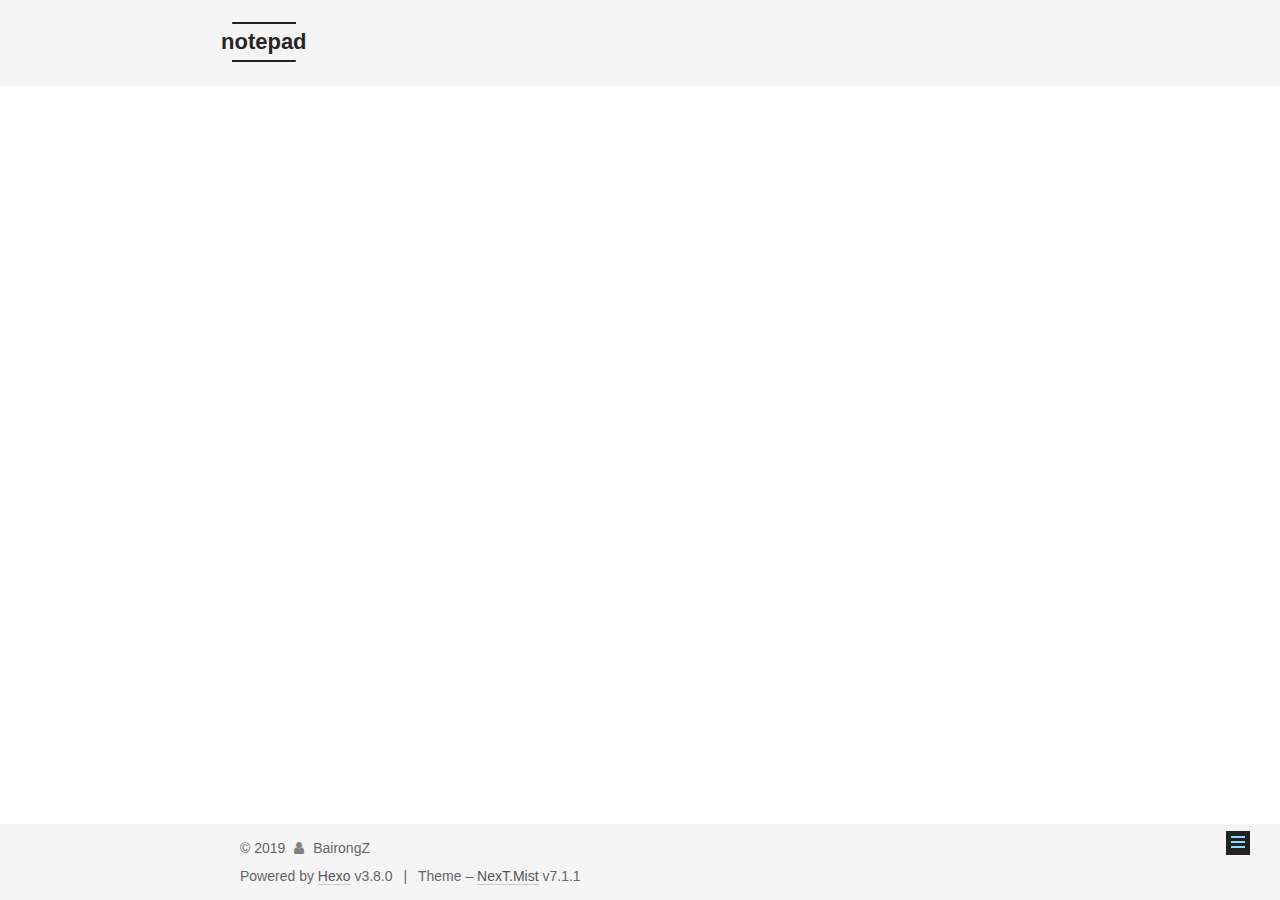
==== about/index.html @ 4c15c06f "Site updated: 2019-05-06 21:44:26" ====
<!DOCTYPE html>












  


<html class="theme-next mist use-motion" lang>
<head><meta name="generator" content="Hexo 3.8.0">
  <!-- hexo-inject:begin --><!-- hexo-inject:end --><meta charset="UTF-8">
<meta http-equiv="X-UA-Compatible" content="IE=edge">
<meta name="viewport" content="width=device-width, initial-scale=1, maximum-scale=2">
<meta name="theme-color" content="#222">
























<link rel="stylesheet" href="/lib/font-awesome/css/font-awesome.min.css?v=4.6.2">

<link rel="stylesheet" href="/css/main.css?v=7.1.1">


  <link rel="apple-touch-icon" sizes="180x180" href="/images/apple-touch-icon-next.png?v=7.1.1">


  <link rel="icon" type="image/png" sizes="32x32" href="/images/favicon-32x32-next.png?v=7.1.1">


  <link rel="icon" type="image/png" sizes="16x16" href="/images/favicon-16x16-next.png?v=7.1.1">


  <link rel="mask-icon" href="/images/logo.svg?v=7.1.1" color="#222">







<script id="hexo.configurations">
  var NexT = window.NexT || {};
  var CONFIG = {
    root: '/',
    scheme: 'Mist',
    version: '7.1.1',
    sidebar: {"position":"left","display":"post","offset":12,"onmobile":false,"dimmer":false},
    back2top: true,
    back2top_sidebar: false,
    fancybox: false,
    fastclick: false,
    lazyload: false,
    tabs: true,
    motion: {"enable":true,"async":false,"transition":{"post_block":"fadeIn","post_header":"slideDownIn","post_body":"slideDownIn","coll_header":"slideLeftIn","sidebar":"slideUpIn"}},
    algolia: {
      applicationID: '',
      apiKey: '',
      indexName: '',
      hits: {"per_page":10},
      labels: {"input_placeholder":"Search for Posts","hits_empty":"We didn't find any results for the search: ${query}","hits_stats":"${hits} results found in ${time} ms"}
    }
  };
</script>


  




  <meta name="description" content="Hi,I’m master student at Tokyo Institute of Technology, following atlinkedin:Github:">
<meta property="og:type" content="website">
<meta property="og:title" content="about">
<meta property="og:url" content="http://yoursite.com/about/index.html">
<meta property="og:site_name" content="notepad">
<meta property="og:description" content="Hi,I’m master student at Tokyo Institute of Technology, following atlinkedin:Github:">
<meta property="og:locale" content="default">
<meta property="og:updated_time" content="2019-05-06T12:43:52.439Z">
<meta name="twitter:card" content="summary">
<meta name="twitter:title" content="about">
<meta name="twitter:description" content="Hi,I’m master student at Tokyo Institute of Technology, following atlinkedin:Github:">





  
  
  <link rel="canonical" href="http://yoursite.com/about/">



<script id="page.configurations">
  CONFIG.page = {
    sidebar: "",
  };
</script>

  <title>about | notepad</title>
  












  <noscript>
  <style>
  .use-motion .motion-element,
  .use-motion .brand,
  .use-motion .menu-item,
  .sidebar-inner,
  .use-motion .post-block,
  .use-motion .pagination,
  .use-motion .comments,
  .use-motion .post-header,
  .use-motion .post-body,
  .use-motion .collection-title { opacity: initial; }

  .use-motion .logo,
  .use-motion .site-title,
  .use-motion .site-subtitle {
    opacity: initial;
    top: initial;
  }

  .use-motion .logo-line-before i { left: initial; }
  .use-motion .logo-line-after i { right: initial; }
  </style>
</noscript><!-- hexo-inject:begin --><!-- hexo-inject:end -->

</head>

<body itemscope itemtype="http://schema.org/WebPage" lang="default">

  
  
    
  

  <!-- hexo-inject:begin --><!-- hexo-inject:end --><div class="container sidebar-position-left page-post-detail">
    <div class="headband"></div>

    <header id="header" class="header" itemscope itemtype="http://schema.org/WPHeader">
      <div class="header-inner"><div class="site-brand-wrapper">
  <div class="site-meta">
    

    <div class="custom-logo-site-title">
      <a href="/" class="brand" rel="start">
        <span class="logo-line-before"><i></i></span>
        <span class="site-title">notepad</span>
        <span class="logo-line-after"><i></i></span>
      </a>
    </div>
    
    
  </div>

  <div class="site-nav-toggle">
    <button aria-label="Toggle navigation bar">
      <span class="btn-bar"></span>
      <span class="btn-bar"></span>
      <span class="btn-bar"></span>
    </button>
  </div>
</div>



<nav class="site-nav">
  
    <ul id="menu" class="menu">
      
        
        
        
          
          <li class="menu-item menu-item-home">

    
    
    
      
    

    

    <a href="/" rel="section"><i class="menu-item-icon fa fa-fw fa-home"></i> <br>Home</a>

  </li>
        
        
        
          
          <li class="menu-item menu-item-about menu-item-active">

    
    
    
      
    

    

    <a href="/about/" rel="section"><i class="menu-item-icon fa fa-fw fa-user"></i> <br>About</a>

  </li>
        
        
        
          
          <li class="menu-item menu-item-archives">

    
    
    
      
    

    

    <a href="/archives/" rel="section"><i class="menu-item-icon fa fa-fw fa-archive"></i> <br>Archives</a>

  </li>

      
      
    </ul>
  

  
    

    
    
      
      
    
      
      
    
      
      
    
    

  


  

  
</nav>



  



</div>
    </header>

    


    <main id="main" class="main">
      <div class="main-inner">
        <div class="content-wrap">
          
          <div id="content" class="content">
            

  <div id="posts" class="posts-expand">
    
    
    
    <div class="post-block page">
      <header class="post-header">

<h1 class="post-title" itemprop="name headline">about

</h1>

<div class="post-meta">
  
  



</div>

</header>

      
      
      
      <div class="post-body">
        
        
          <p>Hi,<br>I’m master student at Tokyo Institute of Technology,</p>
<p>following at<br>linkedin:<br>Github:</p>

        
      </div>
      
      
      
    </div>
    



    
    
    
  </div>


          </div>
          

  



        </div>
        
          
  
  <div class="sidebar-toggle">
    <div class="sidebar-toggle-line-wrap">
      <span class="sidebar-toggle-line sidebar-toggle-line-first"></span>
      <span class="sidebar-toggle-line sidebar-toggle-line-middle"></span>
      <span class="sidebar-toggle-line sidebar-toggle-line-last"></span>
    </div>
  </div>

  <aside id="sidebar" class="sidebar">
    <div class="sidebar-inner">

      

      

      <div class="site-overview-wrap sidebar-panel sidebar-panel-active">
        <div class="site-overview">
          <div class="site-author motion-element" itemprop="author" itemscope itemtype="http://schema.org/Person">
            
              <p class="site-author-name" itemprop="name">BairongZ</p>
              <div class="site-description motion-element" itemprop="description"></div>
          </div>

          
            <nav class="site-state motion-element">
              
                <div class="site-state-item site-state-posts">
                
                  <a href="/archives/">
                
                    <span class="site-state-item-count">2</span>
                    <span class="site-state-item-name">posts</span>
                  </a>
                </div>
              

              

              
                
                
                <div class="site-state-item site-state-tags">
                  
                    
                    
                      
                    
                    <span class="site-state-item-count">1</span>
                    <span class="site-state-item-name">tags</span>
                  
                </div>
              
            </nav>
          

          

          

          

          

          
          

          
            
          
          

        </div>
      </div>

      

      

    </div>
  </aside>
  


        
      </div>
    </main>

    <footer id="footer" class="footer">
      <div class="footer-inner">
        <div class="copyright">&copy; <span itemprop="copyrightYear">2019</span>
  <span class="with-love" id="animate">
    <i class="fa fa-user"></i>
  </span>
  <span class="author" itemprop="copyrightHolder">BairongZ</span>

  

  
</div>


  <div class="powered-by">Powered by <a href="https://hexo.io" class="theme-link" rel="noopener" target="_blank">Hexo</a> v3.8.0</div>



  <span class="post-meta-divider">|</span>



  <div class="theme-info">Theme – <a href="https://theme-next.org" class="theme-link" rel="noopener" target="_blank">NexT.Mist</a> v7.1.1</div>




        








        
      </div>
    </footer>

    
      <div class="back-to-top">
        <i class="fa fa-arrow-up"></i>
        
      </div>
    

    

    

    
  </div>

  

<script>
  if (Object.prototype.toString.call(window.Promise) !== '[object Function]') {
    window.Promise = null;
  }
</script>


























  
  <script src="/lib/jquery/index.js?v=2.1.3"></script>

  
  <script src="/lib/velocity/velocity.min.js?v=1.2.1"></script>

  
  <script src="/lib/velocity/velocity.ui.min.js?v=1.2.1"></script>


  


  <script src="/js/utils.js?v=7.1.1"></script>

  <script src="/js/motion.js?v=7.1.1"></script>



  
  


  <script src="/js/schemes/muse.js?v=7.1.1"></script>




  
  <script src="/js/scrollspy.js?v=7.1.1"></script>
<script src="/js/post-details.js?v=7.1.1"></script>



  


  <script src="/js/next-boot.js?v=7.1.1"></script><!-- hexo-inject:begin --><!-- hexo-inject:end -->


  

  

  

  


  


  




  

  

  
  

  
  

  


  

  

  

  

  

  

  

  

  

  

  

</body>
</html>
---- css/main.css ----
/* normalize.css v8.0.1 | MIT License | github.com/necolas/normalize.css */
html {
  line-height: 1.15; /* 1 */
  -webkit-text-size-adjust: 100%; /* 2 */
}
body {
  margin: 0;
}
main {
  display: block;
}
h1 {
  font-size: 2em;
  margin: 0.67em 0;
}
hr {
  box-sizing: content-box; /* 1 */
  height: 0; /* 1 */
  overflow: visible; /* 2 */
}
pre {
  font-family: monospace, monospace; /* 1 */
  font-size: 1em; /* 2 */
}
a {
  background-color: transparent;
}
abbr[title] {
  border-bottom: none; /* 1 */
  text-decoration: underline; /* 2 */
  text-decoration: underline dotted; /* 2 */
}
b,
strong {
  font-weight: bolder;
}
code,
kbd,
samp {
  font-family: monospace, monospace; /* 1 */
  font-size: 1em; /* 2 */
}
small {
  font-size: 80%;
}
sub,
sup {
  font-size: 75%;
  line-height: 0;
  position: relative;
  vertical-align: baseline;
}
sub {
  bottom: -0.25em;
}
sup {
  top: -0.5em;
}
img {
  border-style: none;
}
button,
input,
optgroup,
select,
textarea {
  font-family: inherit; /* 1 */
  font-size: 100%; /* 1 */
  line-height: 1.15; /* 1 */
  margin: 0; /* 2 */
}
button,
input {
/* 1 */
  overflow: visible;
}
button,
select {
/* 1 */
  text-transform: none;
}
button,
[type="button"],
[type="reset"],
[type="submit"] {
  -webkit-appearance: button;
}
button::-moz-focus-inner,
[type="button"]::-moz-focus-inner,
[type="reset"]::-moz-focus-inner,
[type="submit"]::-moz-focus-inner {
  border-style: none;
  padding: 0;
}
button:-moz-focusring,
[type="button"]:-moz-focusring,
[type="reset"]:-moz-focusring,
[type="submit"]:-moz-focusring {
  outline: 1px dotted ButtonText;
}
fieldset {
  padding: 0.35em 0.75em 0.625em;
}
legend {
  box-sizing: border-box; /* 1 */
  color: inherit; /* 2 */
  display: table; /* 1 */
  max-width: 100%; /* 1 */
  padding: 0; /* 3 */
  white-space: normal; /* 1 */
}
progress {
  vertical-align: baseline;
}
textarea {
  overflow: auto;
}
[type="checkbox"],
[type="radio"] {
  box-sizing: border-box; /* 1 */
  padding: 0; /* 2 */
}
[type="number"]::-webkit-inner-spin-button,
[type="number"]::-webkit-outer-spin-button {
  height: auto;
}
[type="search"] {
  -webkit-appearance: textfield; /* 1 */
  outline-offset: -2px; /* 2 */
}
[type="search"]::-webkit-search-decoration {
  -webkit-appearance: none;
}
::-webkit-file-upload-button {
  -webkit-appearance: button; /* 1 */
  font: inherit; /* 2 */
}
details {
  display: block;
}
summary {
  display: list-item;
}
template {
  display: none;
}
[hidden] {
  display: none;
}
::selection {
  background: #262a30;
  color: #fff;
}
body {
  position: relative;
  font-family: 'Lato', "PingFang SC", "Microsoft YaHei", sans-serif;
  font-size: 14px;
  line-height: 2;
  color: #555;
  background: #fff;
}
@media (max-width: 991px) {
  body {
    padding-right: 0 !important;
  }
}
@media (min-width: 1200px) {
  body {
    font-size: 16px;
  }
}
h1,
h2,
h3,
h4,
h5,
h6 {
  margin: 20px 0 15px;
  padding: 0;
  font-weight: bold;
  line-height: 1.5;
  font-family: 'Lato', "PingFang SC", "Microsoft YaHei", sans-serif;
}
h1 {
  font-size: 24px;
}
h1 code {
  font-size: 1em;
}
@media (max-width: 767px) {
  h1 {
    font-size: 20px;
  }
  h1 code {
    font-size: 1em;
  }
}
h2 {
  font-size: 22px;
}
h2 code {
  font-size: 1em;
}
@media (max-width: 767px) {
  h2 {
    font-size: 18px;
  }
  h2 code {
    font-size: 1em;
  }
}
h3 {
  font-size: 20px;
}
h3 code {
  font-size: 1em;
}
@media (max-width: 767px) {
  h3 {
    font-size: 16px;
  }
  h3 code {
    font-size: 1em;
  }
}
h4 {
  font-size: 18px;
}
h4 code {
  font-size: 1em;
}
@media (max-width: 767px) {
  h4 {
    font-size: 14px;
  }
  h4 code {
    font-size: 1em;
  }
}
h5 {
  font-size: 16px;
}
h5 code {
  font-size: 1em;
}
@media (max-width: 767px) {
  h5 {
    font-size: 12px;
  }
  h5 code {
    font-size: 1em;
  }
}
h6 {
  font-size: 14px;
}
h6 code {
  font-size: 1em;
}
@media (max-width: 767px) {
  h6 {
    font-size: 10px;
  }
  h6 code {
    font-size: 1em;
  }
}
p {
  margin: 0 0 20px 0;
}
a,
span.exturl {
  overflow-wrap: break-word;
  word-wrap: break-word;
  background-color: transparent;
  color: #555;
  text-decoration: none;
  outline: none;
  border-bottom: 1px solid #999;
  cursor: pointer;
}
a:hover,
span.exturl:hover {
  color: #222;
  border-bottom-color: #222;
}
video {
  max-width: 100%;
  display: block;
  margin-left: auto;
  margin-right: auto;
}
img {
  display: block;
  margin: auto;
  max-width: 100%;
  height: auto;
}
hr {
  margin: 40px 0;
  height: 3px;
  border: none;
  background-color: #ddd;
  background-image: repeating-linear-gradient(-45deg, #fff, #fff 4px, transparent 4px, transparent 8px);
}
blockquote {
  margin: 0;
  padding: 0 15px;
  color: #666;
  border-left: 4px solid #ddd;
}
blockquote cite::before {
  content: "-";
  padding: 0 5px;
}
dt {
  font-weight: 700;
}
dd {
  margin: 0;
  padding: 0;
}
kbd {
  border: 1px solid #ccc;
  border-radius: 0.2em;
  box-shadow: 0.1em 0.1em 0.2em rgba(0,0,0,0.1);
  background-color: #f9f9f9;
  font-family: inherit;
  background-image: linear-gradient(top, #eee, #fff, #eee);
  padding: 0.1em 0.3em;
  white-space: nowrap;
}
.text-left {
  text-align: left;
}
.text-center {
  text-align: center;
}
.text-right {
  text-align: right;
}
.text-justify {
  text-align: justify;
}
.text-nowrap {
  white-space: nowrap;
}
.text-lowercase {
  text-transform: lowercase;
}
.text-uppercase {
  text-transform: uppercase;
}
.text-capitalize {
  text-transform: capitalize;
}
.center-block {
  display: block;
  margin-left: auto;
  margin-right: auto;
}
.clearfix:before,
.clearfix:after {
  content: " ";
  display: table;
}
.clearfix:after {
  clear: both;
}
.pullquote {
  width: 45%;
}
.pullquote.left {
  float: left;
  margin-left: 5px;
  margin-right: 10px;
}
.pullquote.right {
  float: right;
  margin-left: 10px;
  margin-right: 5px;
}
.affix {
  position: fixed;
}
.translation {
  margin-top: -20px;
  font-size: 14px;
  color: #999;
}
.scrollbar-measure {
  width: 100px;
  height: 100px;
  overflow: scroll;
  position: absolute;
  top: -9999px;
}
.use-motion .motion-element {
  opacity: 0;
}
.table-container {
  margin: 20px 0;
  overflow: auto;
  -webkit-overflow-scrolling: touch;
}
.highlight .table-container {
  margin: 0px;
}
table {
  width: 100%;
  border-collapse: collapse;
  border-spacing: 0;
  font-size: 14px;
}
table > tbody > tr:nth-of-type(odd) {
  background-color: #f9f9f9;
}
table > tbody > tr:hover {
  background-color: #f5f5f5;
}
caption,
th,
td {
  padding: 8px;
  text-align: left;
  vertical-align: middle;
  font-weight: normal;
}
th,
td {
  border: 1px solid #ddd;
  border-bottom: 3px solid #ddd;
}
th {
  padding-bottom: 10px;
  font-weight: 700;
}
td {
  border-bottom-width: 1px;
}
html,
body {
  height: 100%;
}
.container {
  position: relative;
}
.header-inner {
  margin: 0 auto;
  padding: 100px 0 70px;
  width: 700px;
}
@media (min-width: 1200px) {
  .container .header-inner {
    width: 800px;
  }
}
@media (min-width: 1600px) {
  .container .header-inner {
    width: 900px;
  }
}
.main-inner {
  margin: 0 auto;
  width: 700px;
}
@media (min-width: 1200px) {
  .container .main-inner {
    width: 800px;
  }
}
@media (min-width: 1600px) {
  .container .main-inner {
    width: 900px;
  }
}
.footer {
  padding: 20px 0;
}
.footer-inner {
  box-sizing: border-box;
  margin: 0px auto;
  width: 700px;
}
@media (min-width: 1200px) {
  .container .footer-inner {
    width: 800px;
  }
}
@media (min-width: 1600px) {
  .container .footer-inner {
    width: 900px;
  }
}
pre,
.highlight {
  overflow: auto;
  margin: 20px 0;
  padding: 0;
  font-size: 14px;
  color: #4d4d4c;
  background: #f7f7f7;
  line-height: 1.6;
}
pre,
code {
  font-family: consolas, Menlo, "PingFang SC", "Microsoft YaHei", monospace;
}
code {
  overflow-wrap: break-word;
  word-wrap: break-word;
  padding: 2px 4px;
  color: #555;
  background: #eee;
  border-radius: 3px;
  font-size: 14px;
}
pre {
  padding: 10px;
}
pre code {
  padding: 0;
  color: #4d4d4c;
  background: none;
  text-shadow: none;
}
.highlight {
  border-radius: 1px;
}
.highlight pre {
  border: none;
  margin: 0;
  padding: 10px 0;
}
.highlight table {
  margin: 0;
  width: auto;
  border: none;
}
.highlight td {
  border: none;
  padding: 0;
}
.highlight figcaption {
  font-size: 1em;
  color: #4d4d4c;
  line-height: 1em;
  margin-bottom: 1em;
  margin: 0em;
  padding: 0.5em;
  background: #eee;
  border-bottom: 1px solid #e9e9e9;
}
.highlight figcaption:before,
.highlight figcaption:after {
  content: " ";
  display: table;
}
.highlight figcaption:after {
  clear: both;
}
.highlight figcaption a {
  float: right;
  color: #4d4d4c;
}
.highlight figcaption a:hover {
  border-bottom-color: #4d4d4c;
}
.highlight .gutter pre {
  padding-left: 10px;
  padding-right: 10px;
  color: #869194;
  text-align: right;
  background-color: #eff2f3;
}
.highlight .code pre {
  width: 100%;
  padding-left: 10px;
  padding-right: 10px;
  background-color: #f7f7f7;
}
.highlight .line {
  height: 20px;
}
.gutter {
  -webkit-user-select: none;
  -moz-user-select: none;
  -ms-user-select: none;
  user-select: none;
}
.gist table {
  width: auto;
}
.gist table td {
  border: none;
}
pre .deletion {
  background: #fdd;
}
pre .addition {
  background: #dfd;
}
pre .meta {
  color: #8959a8;
}
pre .comment {
  color: #8e908c;
}
pre .variable,
pre .attribute,
pre .tag,
pre .name,
pre .regexp,
pre .ruby .constant,
pre .xml .tag .title,
pre .xml .pi,
pre .xml .doctype,
pre .html .doctype,
pre .css .id,
pre .css .class,
pre .css .pseudo {
  color: #c82829;
}
pre .number,
pre .preprocessor,
pre .built_in,
pre .builtin-name,
pre .literal,
pre .params,
pre .constant,
pre .command {
  color: #f5871f;
}
pre .ruby .class .title,
pre .css .rules .attribute,
pre .string,
pre .symbol,
pre .value,
pre .inheritance,
pre .header,
pre .ruby .symbol,
pre .xml .cdata,
pre .special,
pre .formula {
  color: #718c00;
}
pre .title,
pre .css .hexcolor {
  color: #3e999f;
}
pre .function,
pre .python .decorator,
pre .python .title,
pre .ruby .function .title,
pre .ruby .title .keyword,
pre .perl .sub,
pre .javascript .title,
pre .coffeescript .title {
  color: #4271ae;
}
pre .keyword,
pre .javascript .function {
  color: #8959a8;
}
.posts-expand .post-body img.full-image {
  border: none;
}
.blockquote-center,
.page-home .post-type-quote blockquote,
.page-post-detail .post-type-quote blockquote {
  position: relative;
  margin: 40px 0;
  padding: 0;
  border-left: none;
  text-align: center;
}
.blockquote-center::before,
.page-home .post-type-quote blockquote::before,
.page-post-detail .post-type-quote blockquote::before,
.blockquote-center::after,
.page-home .post-type-quote blockquote::after,
.page-post-detail .post-type-quote blockquote::after {
  position: absolute;
  content: ' ';
  display: block;
  width: 100%;
  height: 24px;
  opacity: 0.2;
  background-repeat: no-repeat;
  background-position: 0 -6px;
  background-size: 22px 22px;
}
.blockquote-center::before,
.page-home .post-type-quote blockquote::before,
.page-post-detail .post-type-quote blockquote::before {
  top: -20px;
  background-image: url("../images/quote-l.svg");
  border-top: 1px solid #ccc;
}
.blockquote-center::after,
.page-home .post-type-quote blockquote::after,
.page-post-detail .post-type-quote blockquote::after {
  bottom: -20px;
  background-image: url("../images/quote-r.svg");
  border-bottom: 1px solid #ccc;
  background-position: 100% 8px;
}
.blockquote-center p,
.page-home .post-type-quote blockquote p,
.page-post-detail .post-type-quote blockquote p,
.blockquote-center div,
.page-home .post-type-quote blockquote div,
.page-post-detail .post-type-quote blockquote div {
  text-align: center;
}
.post .post-body .group-picture img {
  box-sizing: border-box;
  padding: 0 3px;
  border: none;
}
.post .group-picture-row {
  overflow: hidden;
  margin-top: 6px;
}
.post .group-picture-row:first-child {
  margin-top: 0;
}
.post .group-picture-column {
  float: left;
}
.page-post-detail .post-body .group-picture-column {
  float: none;
  margin-top: 10px;
  width: auto !important;
}
.page-post-detail .post-body .group-picture-column img {
  margin: 0 auto;
}
.page-archive .group-picture-container {
  overflow: hidden;
}
.page-archive .group-picture-row {
  float: left;
}
.page-archive .group-picture-row:first-child {
  margin-top: 6px;
}
.page-archive .group-picture-column {
  max-width: 150px;
  max-height: 150px;
}
.post-body .label {
  display: inline;
  padding: 0 2px;
}
.post-body .label.default {
  background-color: #f0f0f0;
}
.post-body .label.primary {
  background-color: #efe6f7;
}
.post-body .label.info {
  background-color: #e5f2f8;
}
.post-body .label.success {
  background-color: #e7f4e9;
}
.post-body .label.warning {
  background-color: #fcf6e1;
}
.post-body .label.danger {
  background-color: #fae8eb;
}
.post-body .note {
  position: relative;
  padding: 15px;
  margin-bottom: 20px;
  border: 1px solid #eee;
  border-left-width: 5px;
  border-radius: 3px;
}
.post-body .note h2,
.post-body .note h3,
.post-body .note h4,
.post-body .note h5,
.post-body .note h6 {
  margin-top: 0;
  margin-bottom: 0;
  border-bottom: initial;
  padding-top: 0 !important;
}
.post-body .note p:first-child,
.post-body .note ul:first-child,
.post-body .note ol:first-child,
.post-body .note table:first-child,
.post-body .note pre:first-child,
.post-body .note blockquote:first-child {
  margin-top: 0;
}
.post-body .note p:last-child,
.post-body .note ul:last-child,
.post-body .note ol:last-child,
.post-body .note table:last-child,
.post-body .note pre:last-child,
.post-body .note blockquote:last-child {
  margin-bottom: 0;
}
.post-body .note.default {
  border-left-color: #777;
}
.post-body .note.default h2,
.post-body .note.default h3,
.post-body .note.default h4,
.post-body .note.default h5,
.post-body .note.default h6 {
  color: #777;
}
.post-body .note.primary {
  border-left-color: #6f42c1;
}
.post-body .note.primary h2,
.post-body .note.primary h3,
.post-body .note.primary h4,
.post-body .note.primary h5,
.post-body .note.primary h6 {
  color: #6f42c1;
}
.post-body .note.info {
  border-left-color: #428bca;
}
.post-body .note.info h2,
.post-body .note.info h3,
.post-body .note.info h4,
.post-body .note.info h5,
.post-body .note.info h6 {
  color: #428bca;
}
.post-body .note.success {
  border-left-color: #5cb85c;
}
.post-body .note.success h2,
.post-body .note.success h3,
.post-body .note.success h4,
.post-body .note.success h5,
.post-body .note.success h6 {
  color: #5cb85c;
}
.post-body .note.warning {
  border-left-color: #f0ad4e;
}
.post-body .note.warning h2,
.post-body .note.warning h3,
.post-body .note.warning h4,
.post-body .note.warning h5,
.post-body .note.warning h6 {
  color: #f0ad4e;
}
.post-body .note.danger {
  border-left-color: #d9534f;
}
.post-body .note.danger h2,
.post-body .note.danger h3,
.post-body .note.danger h4,
.post-body .note.danger h5,
.post-body .note.danger h6 {
  color: #d9534f;
}
.post-body .tabs {
  position: relative;
  display: block;
  margin-bottom: 20px;
  padding-top: 10px;
}
.post-body .tabs ul.nav-tabs {
  margin: 0;
  padding: 0;
  display: flex;
  margin-bottom: -1px;
}
@media (max-width: 413px) {
  .post-body .tabs ul.nav-tabs {
    display: block;
    margin-bottom: 5px;
  }
}
.post-body .tabs ul.nav-tabs li.tab {
  list-style-type: none !important;
  margin: 0 0.25em 0 0;
  border-top: 3px solid transparent;
  border-left: 1px solid transparent;
  border-right: 1px solid transparent;
}
@media (max-width: 413px) {
  .post-body .tabs ul.nav-tabs li.tab {
    margin: initial;
    border-top: 1px solid transparent;
    border-left: 3px solid transparent;
    border-right: 1px solid transparent;
    border-bottom: 1px solid transparent;
  }
}
.post-body .tabs ul.nav-tabs li.tab a {
  outline: 0;
  border-bottom: initial;
  display: block;
  line-height: 1.8em;
  padding: 0.25em 0.75em;
  transition-duration: 0.2s;
  transition-timing-function: ease-out;
  transition-delay: 0s;
}
.post-body .tabs ul.nav-tabs li.tab a i {
  width: 1.285714285714286em;
}
.post-body .tabs ul.nav-tabs li.tab.active {
  border-top: 3px solid #fc6423;
  border-left: 1px solid #ddd;
  border-right: 1px solid #ddd;
  background-color: #fff;
}
@media (max-width: 413px) {
  .post-body .tabs ul.nav-tabs li.tab.active {
    border-top: 1px solid #ddd;
    border-left: 3px solid #fc6423;
    border-right: 1px solid #ddd;
    border-bottom: 1px solid #ddd;
  }
}
.post-body .tabs ul.nav-tabs li.tab.active a {
  cursor: default;
  color: #555;
}
.post-body .tabs .tab-content {
  background-color: #fff;
}
.post-body .tabs .tab-content .tab-pane {
  border: 1px solid #ddd;
  padding: 20px 20px 0 20px;
}
.post-body .tabs .tab-content .tab-pane:not(.active) {
  display: none;
}
.post-body .tabs .tab-content .tab-pane.active {
  display: block;
}
.btn {
  display: inline-block;
  padding: 0 20px;
  font-size: 14px;
  color: #555;
  background: transparent;
  border: 2px solid #222;
  text-decoration: none;
  border-radius: 0;
  transition-property: background-color;
  transition-duration: 0.2s;
  transition-timing-function: ease-in-out;
  transition-delay: 0s;
  line-height: 2;
}
.btn:hover {
  border-color: #222;
  color: #222;
  background: #fff;
}
.btn +.btn {
  margin: 0 0 8px 8px;
}
.btn .fa-fw {
  width: 1.285714285714286em;
  text-align: left;
}
.btn-bar {
  display: block;
  width: 22px;
  height: 2px;
  background: #555;
  border-radius: 1px;
}
.btn-bar+.btn-bar {
  margin-top: 4px;
}
.pagination {
  margin: 120px 0 40px;
  text-align: center;
  border-top: 1px solid #eee;
}
.page-number-basic,
.pagination .prev,
.pagination .next,
.pagination .page-number,
.pagination .space {
  display: inline-block;
  position: relative;
  top: -1px;
  margin: 0 10px;
  padding: 0 11px;
}
@media (max-width: 767px) {
  .page-number-basic,
  .pagination .prev,
  .pagination .next,
  .pagination .page-number,
  .pagination .space {
    margin: 0 5px;
  }
}
.pagination .prev,
.pagination .next,
.pagination .page-number {
  border-bottom: 0;
  border-top: 1px solid #eee;
  transition-property: border-color;
  transition-duration: 0.2s;
  transition-timing-function: ease-in-out;
  transition-delay: 0s;
}
.pagination .prev:hover,
.pagination .next:hover,
.pagination .page-number:hover {
  border-top-color: #222;
}
.pagination .space {
  padding: 0;
  margin: 0;
}
.pagination .prev {
  margin-left: 0;
}
.pagination .next {
  margin-right: 0;
}
.pagination .page-number.current {
  color: #fff;
  background: #ccc;
  border-top-color: #ccc;
}
@media (max-width: 767px) {
  .pagination {
    border-top: none;
  }
  .pagination .prev,
  .pagination .next,
  .pagination .page-number {
    margin-bottom: 10px;
    border-top: 0;
    border-bottom: 1px solid #eee;
    padding: 0 10px;
  }
  .pagination .prev:hover,
  .pagination .next:hover,
  .pagination .page-number:hover {
    border-bottom-color: #222;
  }
}
.comments {
  margin: 60px 20px 0;
}
.back-to-top {
  box-sizing: border-box;
  position: fixed;
  bottom: -100px;
  right: 30px;
  z-index: 1050;
  padding: 0 6px;
  width: 24px;
  background: #222;
  font-size: 12px;
  opacity: 1;
  color: #fff;
  cursor: pointer;
  text-align: center;
  transition-property: bottom;
  transition-duration: 0.2s;
  transition-timing-function: ease-in-out;
  transition-delay: 0s;
}
.back-to-top.back-to-top-on {
  bottom: 19px;
}
@media (max-width: 991px) {
  .back-to-top {
    opacity: 0.8;
    right: 20px;
  }
}
.header {
  background: transparent;
}
.header-inner {
  position: relative;
}
.headband {
  height: 3px;
  background: #222;
}
.site-meta {
  margin: 0;
  text-align: left;
}
@media (max-width: 767px) {
  .site-meta {
    text-align: center;
  }
}
.brand {
  position: relative;
  display: inline-block;
  padding: 0 40px;
  color: #222;
  background: #222;
  border-bottom: none;
}
.brand:hover {
  color: #222;
}
.logo {
  display: inline-block;
  margin-right: 5px;
  line-height: 36px;
  vertical-align: top;
}
.site-title {
  display: inline-block;
  vertical-align: top;
  line-height: 36px;
  font-size: 20px;
  font-weight: normal;
  font-family: 'Lato', "PingFang SC", "Microsoft YaHei", sans-serif;
}
.site-subtitle {
  margin-top: 10px;
  font-size: 13px;
  color: #999;
}
.use-motion .brand {
  opacity: 0;
}
.use-motion .logo,
.use-motion .site-title,
.use-motion .site-subtitle,
.use-motion .custom-logo-image {
  opacity: 0;
  position: relative;
  top: -10px;
}
.site-nav-toggle {
  display: none;
  position: absolute;
  top: 10px;
  left: 10px;
}
@media (max-width: 767px) {
  .site-nav-toggle {
    display: block;
  }
}
.site-nav-toggle button {
  margin-top: 2px;
  padding: 9px 10px;
  background: transparent;
  border: none;
}
@media (max-width: 767px) {
  .site-nav {
    display: none;
    margin: 0 -10px;
    padding: 0 10px;
    clear: both;
    border-top: 1px solid #ddd;
  }
}
@media (min-width: 768px) and (max-width: 991px) {
  .site-nav {
    display: block !important;
  }
}
@media (min-width: 992px) {
  .site-nav {
    display: block !important;
  }
}
.menu {
  margin-top: 20px;
  padding-left: 0;
  text-align: center;
}
.menu .menu-item {
  display: inline-block;
  margin: 0 10px;
  list-style: none;
}
@media (max-width: 767px) {
  .menu .menu-item {
    margin-top: 10px;
  }
}
.menu .menu-item a,
.menu .menu-item span.exturl {
  display: block;
  font-size: 13px;
  line-height: inherit;
  border-bottom: 1px solid transparent;
  transition-property: border-color;
  transition-duration: 0.2s;
  transition-timing-function: ease-in-out;
  transition-delay: 0s;
}
.menu .menu-item a:hover,
.menu .menu-item span.exturl:hover {
  border-bottom-color: #222;
}
.menu .menu-item .fa {
  margin-right: 5px;
}
.use-motion .menu-item {
  opacity: 0;
}
.post-body {
  overflow-wrap: break-word;
  word-wrap: break-word;
  font-family: 'Lato', "PingFang SC", "Microsoft YaHei", sans-serif;
}
.post-body span.exturl .fa {
  font-size: 14px;
  margin-left: 4px;
}
.post-body .fancybox img {
  display: block !important;
  margin: 0 auto;
  cursor: pointer;
  cursor: zoom-in;
}
.post-body .image-caption,
.post-body .figure .caption {
  margin: -20px auto 15px;
  text-align: center;
  font-size: 14px;
  color: #999;
  font-weight: bold;
  line-height: 1;
}
.post-sticky-flag {
  display: inline-block;
  font-size: 16px;
  transform: rotate(30deg);
}
.use-motion .post-block,
.use-motion .pagination,
.use-motion .comments {
  opacity: 0;
}
.use-motion .post-header {
  opacity: 0;
}
.use-motion .post-body {
  opacity: 0;
}
.use-motion .collection-title {
  opacity: 0;
}
.posts-expand {
  padding-top: 40px;
}
@media (max-width: 767px) {
  .posts-expand {
    margin: 0 20px;
  }
  .post-body pre .gutter pre {
    padding-right: 10px;
  }
  .post-body .highlight {
    margin-left: 0px;
    margin-right: 0px;
    padding: 0;
  }
  .post-body .highlight .gutter pre {
    padding-right: 10px;
  }
}
@media (min-width: 992px) {
  .posts-expand .post-body {
    text-align: justify;
  }
}
@media (max-width: 991px) {
  .posts-expand .post-body {
    text-align: justify;
  }
}
.posts-expand .post-body h2,
.posts-expand .post-body h3,
.posts-expand .post-body h4,
.posts-expand .post-body h5,
.posts-expand .post-body h6 {
  padding-top: 10px;
}
.posts-expand .post-body h2 .header-anchor,
.posts-expand .post-body h3 .header-anchor,
.posts-expand .post-body h4 .header-anchor,
.posts-expand .post-body h5 .header-anchor,
.posts-expand .post-body h6 .header-anchor {
  float: right;
  margin-left: 10px;
  color: #ccc;
  border-bottom-style: none;
  visibility: hidden;
}
.posts-expand .post-body h2 .header-anchor:hover,
.posts-expand .post-body h3 .header-anchor:hover,
.posts-expand .post-body h4 .header-anchor:hover,
.posts-expand .post-body h5 .header-anchor:hover,
.posts-expand .post-body h6 .header-anchor:hover {
  color: inherit;
}
.posts-expand .post-body h2:hover .header-anchor,
.posts-expand .post-body h3:hover .header-anchor,
.posts-expand .post-body h4:hover .header-anchor,
.posts-expand .post-body h5:hover .header-anchor,
.posts-expand .post-body h6:hover .header-anchor {
  visibility: visible;
}
.posts-expand .post-body img {
  box-sizing: border-box;
  margin: 0 auto 25px;
  padding: 3px;
  border: 1px solid #ddd;
}
@media (max-width: 767px) {
  .posts-collapse {
    margin: 0 20px;
  }
  .posts-collapse .post-title,
  .posts-collapse .post-meta {
    display: block;
    width: auto;
    text-align: left;
  }
}
.posts-collapse {
  position: relative;
  z-index: 1010;
  margin-left: 0;
}
.posts-collapse::after {
  content: " ";
  position: absolute;
  top: 20px;
  left: 0;
  margin-left: -2px;
  width: 4px;
  height: 100%;
  background: #f5f5f5;
  z-index: -1;
}
@media (max-width: 767px) {
  .posts-collapse {
    margin: 0 20px;
  }
}
.posts-collapse .collection-title {
  position: relative;
  margin: 60px 0;
}
.posts-collapse .collection-title h1,
.posts-collapse .collection-title h2 {
  margin-left: 20px;
}
.posts-collapse .collection-title small {
  color: #bbb;
  margin-left: 5px;
}
.posts-collapse .collection-title::before {
  content: " ";
  position: absolute;
  left: 0;
  top: 50%;
  margin-left: -4px;
  margin-top: -4px;
  width: 8px;
  height: 8px;
  background: #bbb;
  border-radius: 50%;
}
.posts-collapse .post {
  margin: 30px 0;
}
.posts-collapse .post-header {
  position: relative;
  transition-duration: 0.2s;
  transition-timing-function: ease-in-out;
  transition-delay: 0s;
  transition-property: border;
  border-bottom: 1px dashed #ccc;
}
.posts-collapse .post-header::before {
  content: " ";
  position: absolute;
  left: 0;
  top: 12px;
  width: 6px;
  height: 6px;
  margin-left: -4px;
  background: #bbb;
  border-radius: 50%;
  border: 1px solid #fff;
  transition-duration: 0.2s;
  transition-timing-function: ease-in-out;
  transition-delay: 0s;
  transition-property: background;
}
.posts-collapse .post-header:hover {
  border-bottom-color: #666;
}
.posts-collapse .post-header:hover::before {
  background: #222;
}
.posts-collapse .post-meta {
  position: absolute;
  font-size: 12px;
  left: 20px;
  top: 5px;
}
.posts-collapse .post-comments-count {
  display: none;
}
.posts-collapse .post-title {
  margin-left: 60px;
  font-size: 16px;
  font-weight: normal;
  line-height: inherit;
}
.posts-collapse .post-title::after {
  margin-left: 3px;
  opacity: 0.6;
}
.posts-collapse .post-title a,
.posts-collapse .post-title span.exturl {
  color: #666;
  border-bottom: none;
}
.page-home .post-type-quote .post-header,
.page-post-detail .post-type-quote .post-header,
.page-home .post-type-quote .post-tags,
.page-post-detail .post-type-quote .post-tags {
  display: none;
}
.posts-expand .post-title {
  overflow-wrap: break-word;
  word-wrap: break-word;
  text-align: center;
  font-weight: 400;
}
.posts-expand .post-title-link {
  display: inline-block;
  position: relative;
  color: #555;
  border-bottom: none;
  line-height: 1.2;
  vertical-align: top;
}
.posts-expand .post-title-link::before {
  content: "";
  position: absolute;
  width: 100%;
  height: 2px;
  bottom: 0;
  left: 0;
  background-color: #000;
  visibility: hidden;
  transform: scaleX(0);
  transition-duration: 0.2s;
  transition-timing-function: ease-in-out;
  transition-delay: 0s;
}
.posts-expand .post-title-link:hover::before {
  visibility: visible;
  transform: scaleX(1);
}
.posts-expand .post-title-link .fa {
  font-size: 20px;
  margin-left: 5px;
}
.posts-expand .post-meta {
  margin: 3px 0 60px 0;
  color: #999;
  font-family: 'Lato', "PingFang SC", "Microsoft YaHei", sans-serif;
  font-size: 12px;
  text-align: center;
}
.posts-expand .post-meta .post-category-list {
  display: inline-block;
  margin: 0;
  padding: 3px;
}
.posts-expand .post-meta .post-category-list-link {
  color: #999;
}
.posts-expand .post-meta .post-description {
  font-size: 14px;
  margin-top: 2px;
}
.posts-expand .post-meta time {
  border-bottom: 1px dashed #999;
  cursor: help;
}
.post-meta-divider {
  margin: 0 0.5em;
}
.post-meta-item-icon {
  margin-right: 3px;
}
@media (min-width: 768px) and (max-width: 991px) {
  .post-meta-item-icon {
    display: inline-block;
  }
}
@media (max-width: 767px) {
  .post-meta-item-icon {
    display: inline-block;
  }
}
@media (min-width: 768px) and (max-width: 991px) {
  .post-meta-item-text {
    display: none;
  }
}
@media (max-width: 767px) {
  .post-meta-item-text {
    display: none;
  }
}
.post-button {
  margin-top: 40px;
}
.posts-expand .post-tags {
  margin-top: 40px;
  text-align: center;
}
.posts-expand .post-tags a {
  display: inline-block;
  margin-right: 10px;
  font-size: 13px;
}
.post-nav {
  display: table;
  margin-top: 15px;
  width: 100%;
  border-top: 1px solid #eee;
}
.post-nav-divider {
  display: table-cell;
  width: 10%;
}
.post-nav-item {
  display: table-cell;
  padding: 10px 0 0 0;
  width: 45%;
  vertical-align: top;
}
.post-nav-item a {
  position: relative;
  display: block;
  line-height: 25px;
  font-size: 14px;
  color: #555;
  border-bottom: none;
}
.post-nav-item a:hover {
  color: #222;
  border-bottom: none;
}
.post-nav-item a:active {
  top: 2px;
}
.post-nav-item .fa {
  font-size: 12px;
  margin-right: 5px;
}
.post-nav-next a {
  padding-left: 5px;
}
.post-nav-prev {
  text-align: right;
}
.post-nav-prev a {
  padding-right: 5px;
}
.post-nav-prev .fa {
  margin-left: 5px;
}
.posts-expand .post-eof {
  margin: 80px auto 60px;
  width: 8%;
  height: 1px;
  background: #ccc;
  text-align: center;
}
.post:last-child .post-eof {
  display: none;
}
.post-gallery {
  display: table;
  table-layout: fixed;
  width: 100%;
  border-collapse: separate;
}
.post-gallery-row {
  display: table-row;
}
.post-gallery .post-gallery-img {
  display: table-cell;
  text-align: center;
  vertical-align: middle;
  border: none;
}
.post-gallery .post-gallery-img img {
  max-width: 100%;
  max-height: 100%;
  border: none;
}
.fancybox-close,
.fancybox-close:hover {
  border: none;
}
.rtl.post-body p,
.rtl.post-body a,
.rtl.post-body h1,
.rtl.post-body h2,
.rtl.post-body h3,
.rtl.post-body h4,
.rtl.post-body h5,
.rtl.post-body h6,
.rtl.post-body li,
.rtl.post-body ul,
.rtl.post-body ol {
  direction: rtl;
  font-family: UKIJ Ekran;
}
.rtl.post-title {
  font-family: UKIJ Ekran;
}
.sidebar {
  position: fixed;
  right: 0;
  top: 0;
  bottom: 0;
  width: 0;
  z-index: 1040;
  box-shadow: inset 0 2px 6px #000;
  background: #222;
}
.sidebar a,
.sidebar span.exturl {
  color: #999;
  border-bottom-color: #555;
}
.sidebar a:hover,
.sidebar span.exturl:hover {
  color: #eee;
  border-bottom-color: #eee;
}
@media (max-width: 991px) {
  .sidebar {
    display: none;
  }
}
.sidebar-inner {
  position: relative;
  padding: 20px 10px;
  color: #999;
  text-align: center;
}
.site-overview-wrap {
  overflow: hidden;
}
.site-overview {
  overflow-y: auto;
  overflow-x: hidden;
}
.cc-license {
  margin-top: 10px;
  text-align: center;
}
.cc-license .cc-opacity {
  opacity: 0.7;
  border-bottom: none;
}
.cc-license .cc-opacity:hover {
  opacity: 0.9;
}
.cc-license img {
  display: inline-block;
}
.sidebar-toggle {
  position: fixed;
  right: 30px;
  bottom: 45px;
  width: 14px;
  height: 14px;
  padding: 5px;
  background: #222;
  line-height: 0;
  z-index: 1050;
  cursor: pointer;
}
@media (max-width: 991px) {
  .sidebar-toggle {
    opacity: 0.8;
    right: 20px;
    display: none;
  }
}
.sidebar-toggle-line {
  position: relative;
  display: inline-block;
  vertical-align: top;
  height: 2px;
  width: 100%;
  background: #fff;
  margin-top: 3px;
}
.sidebar-toggle-line:first-child {
  margin-top: 0;
}
.site-author-image {
  display: block;
  margin: 0 auto;
  padding: 2px;
  max-width: 96px;
  height: auto;
  border: 2px solid #333;
  opacity: 1;
}
.site-author-name {
  margin: 5px 0 0;
  text-align: center;
  color: #f5f5f5;
  font-weight: normal;
}
.site-description {
  margin-top: 5px;
  text-align: center;
  font-size: 14px;
  color: #999;
}
.links-of-author {
  margin-top: 20px;
}
.links-of-author a,
.links-of-author span.exturl {
  display: inline-block;
  vertical-align: middle;
  margin-right: 10px;
  margin-bottom: 10px;
  border-bottom-color: #555;
  font-size: 13px;
}
.links-of-author a:before,
.links-of-author span.exturl:before {
  display: inline-block;
  vertical-align: middle;
  margin-right: 3px;
  content: " ";
  width: 4px;
  height: 4px;
  border-radius: 50%;
  background: #917e30;
}
.feed-link,
.chat {
  margin-top: 10px;
}
.feed-link a,
.chat a {
  display: inline-block;
  padding: 0 15px;
  color: #fc6423;
  border: 1px solid #fc6423 !important;
  border-radius: 4px;
}
.feed-link a i,
.chat a i {
  color: #fc6423;
  font-size: 14px;
}
.feed-link a:hover,
.chat a:hover {
  color: #fff;
  background: #fc6423;
}
.feed-link a:hover i,
.chat a:hover i {
  color: #fff;
}
.links-of-blogroll {
  margin-top: 10px;
  font-size: 13px;
}
.links-of-blogroll-title {
  margin-top: 0;
  font-size: 14px;
  font-weight: 600;
}
.links-of-blogroll-list {
  margin: 0;
  padding: 0;
  list-style: none;
}
.links-of-blogroll-item {
  padding: 2px 10px;
}
.links-of-blogroll-item a,
.links-of-blogroll-item span.exturl {
  max-width: 280px;
  box-sizing: border-box;
  display: inline-block;
  overflow: hidden;
  white-space: nowrap;
  text-overflow: ellipsis;
}
.sidebar-nav {
  margin: 0 0 20px;
  padding-left: 0;
}
.sidebar-nav li {
  display: inline-block;
  cursor: pointer;
  border-bottom: 1px solid transparent;
  font-size: 14px;
  color: #555;
}
.sidebar-nav li:hover {
  color: #f5f5f5;
}
.page-post-detail .sidebar-nav-toc {
  padding: 0 5px;
}
.page-post-detail .sidebar-nav-overview {
  margin-left: 10px;
}
.sidebar-nav .sidebar-nav-active {
  color: #87daff;
  border-bottom-color: #87daff;
}
.sidebar-nav .sidebar-nav-active:hover {
  color: #87daff;
}
.sidebar-panel {
  display: none;
}
.sidebar-panel-active {
  display: block;
}
.site-state {
  display: flex;
  justify-content: center;
  overflow: hidden;
  line-height: 1.4;
  white-space: nowrap;
  text-align: center;
  margin-top: 10px;
}
.site-state-item {
  padding: 0 15px;
  border-left: 1px solid #333;
}
.site-state-item:first-child {
  border-left: none;
}
.site-state-item a {
  border-bottom: none;
}
.site-state-item-count {
  display: block;
  text-align: center;
  color: inherit;
  font-weight: 600;
  font-size: 18px;
}
.site-state-item-name {
  font-size: 13px;
  color: inherit;
}
.post-toc-empty {
  font-size: 14px;
  color: #666;
}
.post-toc-wrap {
  overflow: hidden;
}
.post-toc {
  overflow: auto;
}
.post-toc ol {
  margin: 0;
  padding: 0 2px 5px 10px;
  text-align: left;
  list-style: none;
  font-size: 14px;
}
.post-toc ol > ol {
  padding-left: 0;
}
.post-toc ol a {
  transition-duration: 0.2s;
  transition-timing-function: ease-in-out;
  transition-delay: 0s;
  transition-property: all;
  color: #999;
  border-bottom-color: #555;
}
.post-toc ol a:hover {
  color: #ccc;
  border-bottom-color: #ccc;
}
.post-toc .nav-item {
  overflow: hidden;
  text-overflow: ellipsis;
  white-space: nowrap;
  line-height: 1.8;
}
.post-toc .nav .nav-child {
  display: none;
}
.post-toc .nav .active > .nav-child {
  display: block;
}
.post-toc .nav .active-current > .nav-child {
  display: block;
}
.post-toc .nav .active-current > .nav-child > .nav-item {
  display: block;
}
.post-toc .nav .active > a {
  color: #87daff;
  border-bottom-color: #87daff;
}
.post-toc .nav .active-current > a {
  color: #87daff;
}
.post-toc .nav .active-current > a:hover {
  color: #87daff;
}
.footer {
  font-size: 14px;
  color: #999;
}
.footer img {
  border: none;
}
.footer-inner {
  text-align: center;
}
.with-love {
  display: inline-block;
  margin: 0 5px;
  color: #808080;
}
.powered-by,
.theme-info {
  display: inline-block;
}
@-moz-keyframes iconAnimate {
  0%, 100% {
    transform: scale(1);
  }
  10%, 30% {
    transform: scale(0.9);
  }
  20%, 40%, 60%, 80% {
    transform: scale(1.1);
  }
  50%, 70% {
    transform: scale(1.1);
  }
}
@-webkit-keyframes iconAnimate {
  0%, 100% {
    transform: scale(1);
  }
  10%, 30% {
    transform: scale(0.9);
  }
  20%, 40%, 60%, 80% {
    transform: scale(1.1);
  }
  50%, 70% {
    transform: scale(1.1);
  }
}
@-o-keyframes iconAnimate {
  0%, 100% {
    transform: scale(1);
  }
  10%, 30% {
    transform: scale(0.9);
  }
  20%, 40%, 60%, 80% {
    transform: scale(1.1);
  }
  50%, 70% {
    transform: scale(1.1);
  }
}
@keyframes iconAnimate {
  0%, 100% {
    transform: scale(1);
  }
  10%, 30% {
    transform: scale(0.9);
  }
  20%, 40%, 60%, 80% {
    transform: scale(1.1);
  }
  50%, 70% {
    transform: scale(1.1);
  }
}
.local-search-pop-overlay {
  position: fixed;
  width: 100%;
  height: 100%;
  top: 0;
  left: 0;
  z-index: 2080;
  background-color: rgba(0,0,0,0.3);
}
.local-search-popup {
  display: none;
  position: fixed;
  top: 10%;
  left: 50%;
  margin-left: -350px;
  width: 700px;
  height: 80%;
  padding: 0;
  background: #fff;
  color: #333;
  z-index: 9999;
  border-radius: 5px;
}
@media (max-width: 767px) {
  .local-search-popup {
    padding: 0;
    top: 0;
    left: 0;
    margin: 0;
    width: 100%;
    height: 100%;
    border-radius: 0;
  }
}
.local-search-popup ul.search-result-list {
  padding: 0;
  margin: 0 5px;
}
.local-search-popup p.search-result {
  border-bottom: 1px dashed #ccc;
  padding: 5px 0;
}
.local-search-popup a.search-result-title {
  font-weight: bold;
  font-size: 16px;
}
.local-search-popup .search-keyword {
  border-bottom: 1px dashed #f00;
  font-weight: bold;
  color: #f00;
}
.local-search-popup .local-search-header {
  padding: 5px;
  height: 36px;
  background: #f5f5f5;
  border-top-left-radius: 5px;
  border-top-right-radius: 5px;
}
.local-search-popup #local-search-result {
  overflow: auto;
  position: relative;
  padding: 5px 25px;
  height: calc(100% - 55px);
}
.local-search-popup .local-search-input-wrapper {
  display: inline-block;
  width: calc(100% - 90px);
  height: 36px;
  line-height: 36px;
  padding: 0 5px;
}
.local-search-popup .local-search-input-wrapper input {
  padding: 8px 0;
  height: 20px;
  display: block;
  width: 100%;
  outline: none;
  border: none;
  background: transparent;
  vertical-align: middle;
}
.local-search-popup .search-icon,
.local-search-popup .popup-btn-close {
  display: inline-block;
  font-size: 18px;
  color: #999;
  height: 36px;
  width: 18px;
  padding-left: 10px;
  padding-right: 10px;
}
.local-search-popup .search-icon {
  float: left;
}
.local-search-popup .popup-btn-close {
  border-left: 1px solid #eee;
  float: right;
  cursor: pointer;
}
.local-search-popup #no-result {
  position: absolute;
  left: 50%;
  top: 50%;
  transform: translate(-50%, -50%);
  color: #ccc;
}
.has-jax {
  overflow-x: auto;
  overflow-y: hidden;
}
.page-archive .archive-page-counter {
  position: relative;
  top: 3px;
  left: 20px;
}
@media (max-width: 767px) {
  .page-archive .archive-page-counter {
    top: 5px;
  }
}
.page-archive .posts-collapse .archive-move-on {
  position: absolute;
  top: 11px;
  left: 0;
  margin-left: -6px;
  width: 10px;
  height: 10px;
  opacity: 0.5;
  background: #555;
  border: 1px solid #fff;
  border-radius: 50%;
}
.page-archive .fa-external-link {
  font-size: 15px;
  margin-left: 5px;
}
.category-all-page .category-all-title {
  text-align: center;
}
.category-all-page .category-all {
  margin-top: 20px;
}
.category-all-page .category-list {
  margin: 0;
  padding: 0;
  list-style: none;
}
.category-all-page .category-list-item {
  margin: 5px 10px;
}
.category-all-page .category-list-count {
  color: #bbb;
}
.category-all-page .category-list-count:before {
  display: inline;
  content: " (";
}
.category-all-page .category-list-count:after {
  display: inline;
  content: ") ";
}
.category-all-page .category-list-child {
  padding-left: 10px;
}
#event-list {
  padding-left: 30px;
}
#event-list hr {
  margin: 20px 0 45px 0 !important;
  background: #222;
}
#event-list hr:after {
  display: inline-block;
  content: 'NOW';
  background: #222;
  color: #fff;
  font-weight: bold;
  text-align: right;
  padding: 0 5px;
}
#event-list li.event {
  margin: 20px 0px;
  background: #f9f9f9;
  padding-left: 10px;
  min-height: 40px;
}
#event-list li.event h2.event-summary {
  margin: 0;
  padding-bottom: 3px;
}
#event-list li.event h2.event-summary:before {
  display: inline-block;
  font-family: FontAwesome;
  font-size: 8px;
  content: '\f111';
  vertical-align: middle;
  margin-right: 25px;
  color: #bbb;
}
#event-list li.event span.event-relative-time {
  display: inline-block;
  font-size: 12px;
  font-weight: 400;
  padding-left: 12px;
  color: #bbb;
}
#event-list li.event span.event-details {
  display: block;
  color: #bbb;
  margin-left: 56px;
  padding-top: 3px;
  padding-bottom: 6px;
  text-indent: -24px;
  line-height: 18px;
}
#event-list li.event span.event-details:before {
  text-indent: 0;
  display: inline-block;
  width: 14px;
  font-family: FontAwesome;
  text-align: center;
  margin-right: 9px;
  color: #bbb;
}
#event-list li.event span.event-details.event-location:before {
  content: '\f041';
}
#event-list li.event span.event-details.event-duration:before {
  content: '\f017';
}
#event-list li.event-past {
  background: #fcfcfc;
  padding: 15px 0 15px 10px;
}
#event-list li.event-past > * {
  opacity: 0.9;
}
#event-list li.event-past h2.event-summary {
  color: #bbb;
}
#event-list li.event-past h2.event-summary:before {
  color: #dfdfdf;
}
#event-list li.event-now {
  background: #222;
  color: #fff;
  padding: 15px 0 15px 10px;
}
#event-list li.event-now h2.event-summary:before {
  transform: scale(1.2);
  color: #fff;
  animation: dot-flash 1s alternate infinite ease-in-out;
}
#event-list li.event-now * {
  color: #fff !important;
}
#event-list li.event-future {
  background: #222;
  color: #fff;
  padding: 15px 0 15px 10px;
}
#event-list li.event-future h2.event-summary:before {
  transform: scale(1.2);
  color: #fff;
  animation: dot-flash 1s alternate infinite ease-in-out;
}
#event-list li.event-future * {
  color: #fff !important;
}
@-moz-keyframes dot-flash {
  from {
    opacity: 1;
    transform: scale(1.1);
  }
  to {
    opacity: 0;
    transform: scale(1);
  }
}
@-webkit-keyframes dot-flash {
  from {
    opacity: 1;
    transform: scale(1.1);
  }
  to {
    opacity: 0;
    transform: scale(1);
  }
}
@-o-keyframes dot-flash {
  from {
    opacity: 1;
    transform: scale(1.1);
  }
  to {
    opacity: 0;
    transform: scale(1);
  }
}
@keyframes dot-flash {
  from {
    opacity: 1;
    transform: scale(1.1);
  }
  to {
    opacity: 0;
    transform: scale(1);
  }
}
.page-post-detail .sidebar-toggle-line {
  background: #87daff;
}
.page-post-detail .comments {
  overflow: hidden;
}
ul.breadcrumb {
  list-style: none;
  margin: 1em 0;
  padding: 0 2em;
  text-align: center;
  font-size: 12px;
}
ul.breadcrumb li {
  display: inline;
}
ul.breadcrumb li+li:before {
  padding: 0.5em;
  font-weight: normal;
  content: "/\00a0";
}
ul.breadcrumb li+li:last-child {
  font-weight: bold;
}
.tag-cloud {
  text-align: center;
}
.tag-cloud a {
  display: inline-block;
  margin: 10px;
}
.tag-cloud a:hover {
  color: #222 !important;
}
a {
  border-bottom-color: #ccc;
}
hr {
  margin: 20px 0;
  height: 2px;
}
.main-inner {
  margin-top: 80px;
}
.header {
  background: #f5f5f5;
}
.header-inner {
  padding: 20px 0;
  display: flex;
  align-items: center;
  justify-content: center;
}
.header-inner:before,
.header-inner:after {
  content: " ";
  display: table;
}
.header-inner:after {
  clear: both;
}
@media (max-width: 767px) {
  .header-inner {
    display: block;
    width: auto;
    padding: 10px;
  }
}
.site-meta {
  float: left;
  margin-left: -20px;
  line-height: normal;
}
@media (max-width: 767px) {
  .site-meta {
    margin-left: 10px;
  }
}
.site-meta .brand {
  padding: 2px 1px;
  background: none;
}
@media (max-width: 767px) {
  .site-meta .brand {
    display: block;
  }
}
.site-meta .logo {
  display: none;
}
.site-meta .site-title {
  font-size: 22px;
  font-weight: bolder;
}
@media (max-width: 767px) {
  .site-meta .site-title {
    line-height: 34px;
  }
}
.logo-line-before,
.logo-line-after {
  display: block;
  overflow: hidden;
  margin: 0 auto;
  width: 75%;
}
@media (max-width: 767px) {
  .logo-line-before,
  .logo-line-after {
    display: none;
  }
}
.logo-line-before i,
.logo-line-after i {
  position: relative;
  display: block;
  height: 2px;
  background: #222;
}
@media (max-width: 767px) {
  .logo-line-before i,
  .logo-line-after i {
    height: 3px;
  }
}
.use-motion .logo-line-before i {
  left: -100%;
}
.use-motion .logo-line-after i {
  right: -100%;
}
.site-subtitle {
  display: none;
}
.site-brand-wrapper {
  flex-shrink: 0;
}
.site-nav-toggle {
  position: static;
  float: right;
}
.site-nav {
  flex-grow: 1;
}
@media (max-width: 767px) {
  .site-nav {
    transform: translateY(10px);
  }
}
.menu-item-active a,
.menu .menu-item a:hover,
.menu .menu-item span.exturl:hover {
  background: #e1e1e1;
}
.menu {
  margin: 0;
}
@media (max-width: 767px) {
  .menu {
    margin: 10px 0;
    padding: 0;
  }
}
.menu br {
  display: none;
}
.menu .menu-item {
  margin: 0;
}
@media (max-width: 767px) {
  .menu .menu-item {
    display: block;
    margin-top: 5px;
  }
}
.menu .menu-item .badge {
  display: inline-block;
  padding: 1px 4px;
  margin-left: 5px;
  font-weight: 700;
  line-height: 1;
  color: #555;
  text-align: center;
  white-space: nowrap;
  background-color: #fff;
  border-radius: 10px;
  text-shadow: 1px 1px 0px rgba(0,0,0,0.1);
}
@media (max-width: 767px) {
  .menu .menu-item .badge {
    float: right;
    margin: 0.35em 0 0 0;
  }
}
.menu .menu-item a,
.menu .menu-item span.exturl {
  padding: 0 10px;
  border: none;
  border-radius: 2px;
  transition-property: background;
}
@media (max-width: 767px) {
  .menu .menu-item a,
  .menu .menu-item span.exturl {
    text-align: left;
  }
}
@media (hover: none) {
  .menu .menu-item a:hover,
  .menu .menu-item span.exturl:hover {
    background: none;
  }
}
.menu a::before {
  display: none;
}
@media (max-width: 767px) {
  .menu a::before {
    display: block;
  }
}
@media (max-width: 767px) {
  .menu {
    float: none;
  }
}
.site-search form {
  display: none;
}
.posts-expand {
  padding-top: 0;
}
.posts-expand .post-title,
.posts-expand .post-meta {
  text-align: left;
}
@media (max-width: 767px) {
  .posts-expand .post-title,
  .posts-expand .post-meta {
    text-align: center;
  }
}
.posts-expand .post-eof {
  display: none;
}
.posts-expand .post {
  margin-top: 120px;
}
.posts-expand .post:first-child {
  margin-top: 0;
}
.posts-expand .post-meta {
  margin-top: 5px;
  margin-bottom: 20px;
}
.posts-expand .post-title {
  position: relative;
  font-size: 26px;
  font-weight: 400;
}
@media (max-width: 767px) {
  .posts-expand .post-title {
    font-size: 22px;
  }
}
@media (min-width: 1200px) {
  .posts-expand .post-title {
    font-size: 26px;
  }
}
.posts-expand .post-title:hover:before {
  background: #222;
}
@media (max-width: 767px) {
  .posts-expand .post-body {
    font-size: 14px;
  }
}
.posts-expand .post-body img {
  margin: 0;
}
.posts-expand .post-tags {
  text-align: left;
}
.posts-expand .post-tags a {
  padding: 1px 5px;
  background: #f5f5f5;
  border-bottom: none;
}
.posts-expand .post-tags a:hover {
  background: #ccc;
}
.posts-expand .post-nav {
  margin-top: 40px;
}
.post-button {
  margin-top: 20px;
  text-align: left;
}
.post-button a {
  padding: 0;
  font-size: 14px;
  background: none;
  border: none;
  border-bottom: 2px solid #666;
  transition-property: border;
}
@media (max-width: 767px) {
  .post-button a {
    font-size: 12px;
  }
}
@media (min-width: 1200px) {
  .post-button a {
    font-size: 16px;
  }
}
.post-button a:hover {
  border-bottom-color: #222;
}
.links-of-blogroll-inline .links-of-blogroll-item {
  display: inline-block;
}
.btn {
  padding: 0 10px;
  border-width: 2px;
  border-radius: 0;
}
.headband {
  display: none;
}
.site-search {
  position: relative;
  float: right;
  margin-top: 5px;
  padding-top: 3px;
}
@media (max-width: 767px) {
  .site-search {
    float: none;
    padding: 0 10px;
  }
}
@media (max-width: 767px) {
  .container .main-inner {
    width: auto;
  }
}
.page-post-detail .post-title,
.page-post-detail .post-meta {
  text-align: center;
}
.page-post-detail .post-title:before {
  display: none;
}
.page-post-detail .post-meta {
  margin-bottom: 60px;
}
.pagination {
  margin: 120px 0 0;
  text-align: left;
}
@media (max-width: 767px) {
  .pagination {
    margin: 80px 10px 0;
    text-align: center;
  }
}
.footer {
  margin-top: 80px;
  padding: 10px 0;
  background: #f5f5f5;
  color: #666;
}
.footer-inner {
  margin: 0 auto;
  text-align: left;
}
@media (max-width: 767px) {
  .footer-inner {
    width: auto;
    text-align: center;
  }
}
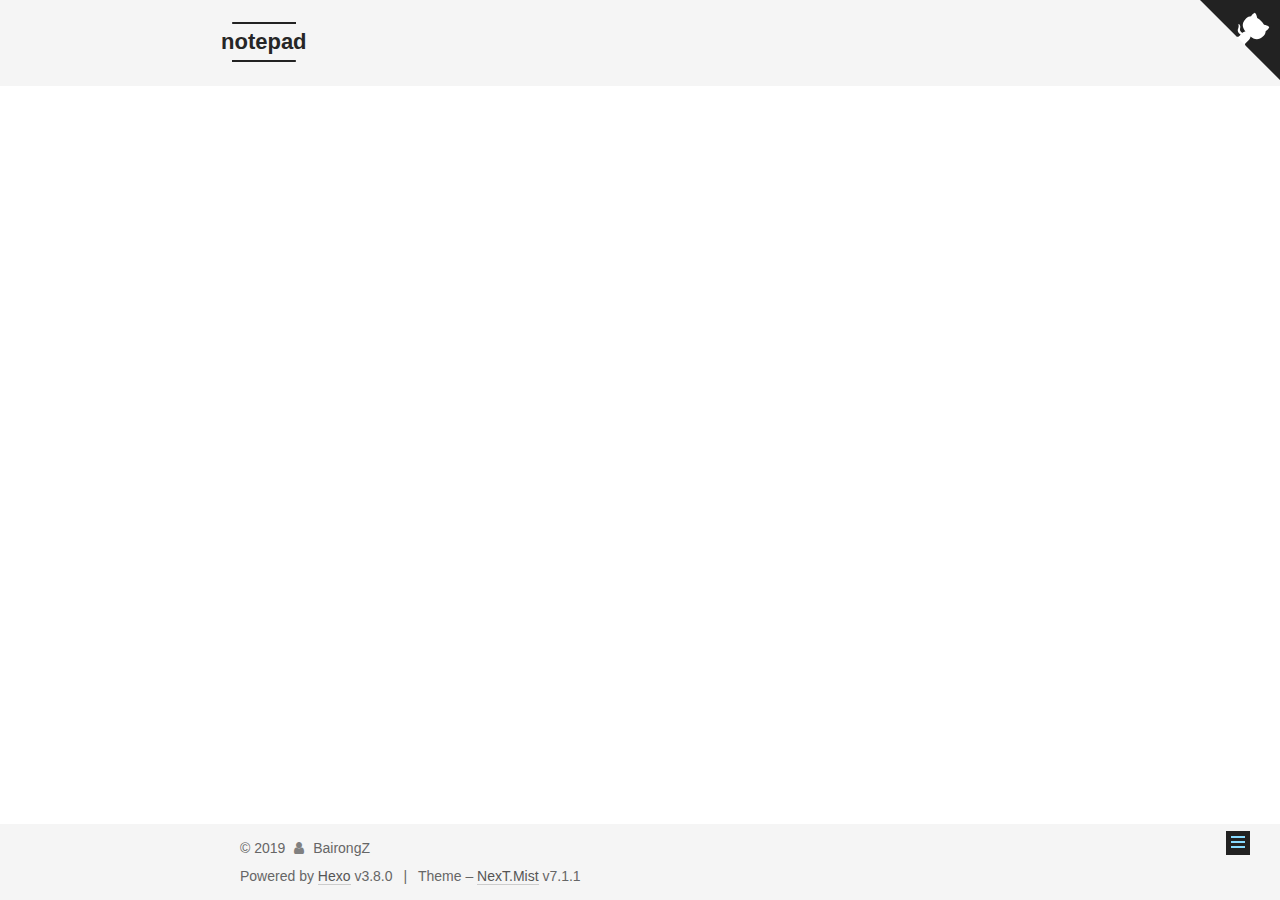
==== commit fab9b36d: "Site updated: 2019-05-07 20:53:10" ====
--- a/about/index.html
+++ b/about/index.html
@@ -297,6 +297,13 @@
     </header>
 
     
+  
+  
+
+  
+
+  <a href="https://github.com/marvinzh" class="github-corner" title="Follow me on GitHub" aria-label="Follow me on GitHub" rel="noopener" target="_blank"><svg width="80" height="80" viewbox="0 0 250 250" aria-hidden="true"><path d="M0,0 L115,115 L130,115 L142,142 L250,250 L250,0 Z"/><path d="M128.3,109.0 C113.8,99.7 119.0,89.6 119.0,89.6 C122.0,82.7 120.5,78.6 120.5,78.6 C119.2,72.0 123.4,76.3 123.4,76.3 C127.3,80.9 125.5,87.3 125.5,87.3 C122.9,97.6 130.6,101.9 134.4,103.2" fill="currentColor" style="transform-origin: 130px 106px;" class="octo-arm"/><path d="M115.0,115.0 C114.9,115.1 118.7,116.5 119.8,115.4 L133.7,101.6 C136.9,99.2 139.9,98.4 142.2,98.6 C133.8,88.0 127.5,74.4 143.8,58.0 C148.5,53.4 154.0,51.2 159.7,51.0 C160.3,49.4 163.2,43.6 171.4,40.1 C171.4,40.1 176.1,42.5 178.8,56.2 C183.1,58.6 187.2,61.8 190.9,65.4 C194.5,69.0 197.7,73.2 200.1,77.6 C213.8,80.2 216.3,84.9 216.3,84.9 C212.7,93.1 206.9,96.0 205.4,96.6 C205.1,102.4 203.0,107.8 198.3,112.5 C181.9,128.9 168.3,122.5 157.7,114.1 C157.9,116.9 156.7,120.9 152.7,124.9 L141.0,136.5 C139.8,137.7 141.6,141.9 141.8,141.8 Z" fill="currentColor" class="octo-body"/></svg></a>
+
 
 
     <main id="main" class="main">
@@ -354,6 +361,13 @@
 
           </div>
           
+
+  
+    <div class="comments" id="comments">
+      <div id="disqus_thread">
+        <noscript>Please enable JavaScript to view the comments powered by Disqus.</noscript>
+      </div>
+    </div>
 
   
 
@@ -574,16 +588,39 @@
   
 
 
-  <script src="/js/next-boot.js?v=7.1.1"></script><!-- hexo-inject:begin --><!-- hexo-inject:end -->
-
-
-  
-
-  
-
-  
-
-  
+  <script src="/js/next-boot.js?v=7.1.1"></script>
+
+
+  
+
+  
+
+  
+
+  
+  
+  <script id="dsq-count-scr" src="https://marvinzh.disqus.com/count.js" async></script>
+
+
+<script>
+  var disqus_config = function() {
+    this.page.url = "http://yoursite.com/about/index.html";
+    this.page.identifier = "about/index.html";
+    this.page.title = 'about';
+    };
+  function loadComments() {
+    var d = document, s = d.createElement('script');
+    s.src = 'https://marvinzh.disqus.com/embed.js';
+    s.setAttribute('data-timestamp', '' + +new Date());
+    (d.head || d.body).appendChild(s);
+  }
+  
+    loadComments();
+  
+</script><!-- hexo-inject:begin --><!-- hexo-inject:end -->
+
+
+
 
 
   
--- a/css/main.css
+++ b/css/main.css
@@ -1216,6 +1216,74 @@
 .use-motion .menu-item {
   opacity: 0;
 }
+.github-corner :hover .octo-arm {
+  animation: octocat-wave 560ms ease-in-out;
+}
+.github-corner > svg {
+  fill: #222;
+  color: #fff;
+  position: absolute;
+  top: 0;
+  border: 0;
+  right: 0;
+}
+@media (max-width: 991px) {
+  .github-corner .github-corner:hover .octo-arm {
+    animation: none;
+  }
+  .github-corner .github-corner .octo-arm {
+    animation: octocat-wave 560ms ease-in-out;
+  }
+}
+@media (max-width: 767px) {
+  .github-corner > svg {
+    top: inherit;
+  }
+}
+@-moz-keyframes octocat-wave {
+  0%, 100% {
+    transform: rotate(0);
+  }
+  20%, 60% {
+    transform: rotate(-25deg);
+  }
+  40%, 80% {
+    transform: rotate(10deg);
+  }
+}
+@-webkit-keyframes octocat-wave {
+  0%, 100% {
+    transform: rotate(0);
+  }
+  20%, 60% {
+    transform: rotate(-25deg);
+  }
+  40%, 80% {
+    transform: rotate(10deg);
+  }
+}
+@-o-keyframes octocat-wave {
+  0%, 100% {
+    transform: rotate(0);
+  }
+  20%, 60% {
+    transform: rotate(-25deg);
+  }
+  40%, 80% {
+    transform: rotate(10deg);
+  }
+}
+@keyframes octocat-wave {
+  0%, 100% {
+    transform: rotate(0);
+  }
+  20%, 60% {
+    transform: rotate(-25deg);
+  }
+  40%, 80% {
+    transform: rotate(10deg);
+  }
+}
 .post-body {
   overflow-wrap: break-word;
   word-wrap: break-word;
@@ -1765,7 +1833,7 @@
   width: 4px;
   height: 4px;
   border-radius: 50%;
-  background: #917e30;
+  background: #58fff2;
 }
 .feed-link,
 .chat {
